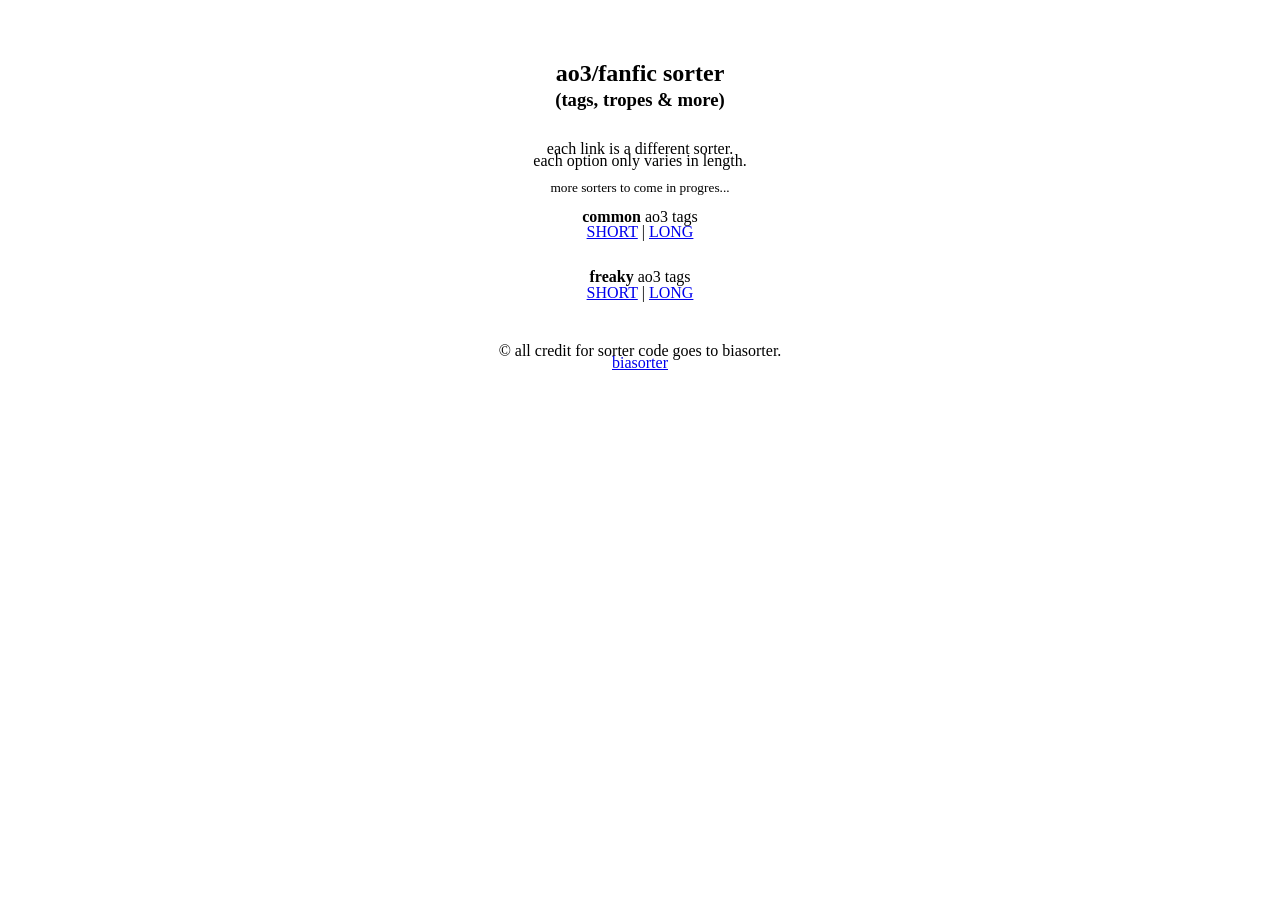
==== index.html @ 28c21d51 "bolded options" ====
<!-- <!DOCTYPE html>
<!doctype HTML>
 
<html>
 
<h1>ao3 tag sorter</h1>

<p>
<a href="common_short.html">common ao3 tags (SHORT ver.)</a>
<a href="common_long.html">common ao3 tags (LONG ver.)</a>

<a href="freaky_short.html">freaky ao3 tags (SHORT ver.)</a>
<a href="freaky_long.html">freaky ao3 tags (LONG ver.)</a>

</p>
</html> -->

<!DOCTYPE html>
<html lang="en">

<head>
    <meta charset="UTF-8">
    <meta name="viewport" content="width=device-width, initial-scale=1.0">
    <title>fanfic sorter</title>
    <link rel="stylesheet" href="style.css">
</head>
<body>

    <h2>
     ao3/fanfic sorter
    </h2>
    <h3>
     (tags, tropes & more)
    </h3>
 
    <p style="line-height: .8;">
       <br>each link is a different sorter. <br>
       each option only varies in length.<br><br>
       <small>more sorters to come in progres...</small>
    </p>

    <!-- This links to a file in the exact same folder -->
    <div class="sorter-container">
        <p>
         <b>common</b> ao3 tags
        </p>
        <nav>
          <a href="common_short.html">SHORT</a> | 
          <a href="common_long.html">LONG</a>
        </nav>
    </div>

    <div class="sorter-container">
       <p>
        <br><b>freaky</b> ao3 tags
       </p>
      <nav>
        <a href="freaky_short.html">SHORT</a> | 
        <a href="freaky_long.html">LONG</a>
      </nav>
    </div>


    <footer style="line-height: .8;">
     <div class='sorter-container'>
        <p><br><br>
         &copy; all credit for sorter code goes to biasorter.
        </p>
        <nav>
          <a href="https://biasorter.tumblr.com/">biasorter</a>
        </nav>
     </div>
   </footer>


</body>
</html>
---- style.css ----
.sorter-container p {
   margin-bottom: 0;
}

.sorter-container nav {
  margin-top: 0;
}

body {
    text-align: center;
}

p {
  line-height: .83; 
}

/* 1. Lowers the H2 down the page and removes its bottom gap */
h2 {
  margin-top: 60px;    /* Increase this number to push it even lower down */
  margin-bottom: 0px;   /* Removes the default gap underneath the H2 */
}

/* 2. Pulls the H3 up so it sits right underneath the H2 */
h3 {
  margin-top: 2px;     /* Gives you a tiny, controlled gap between the titles */
}
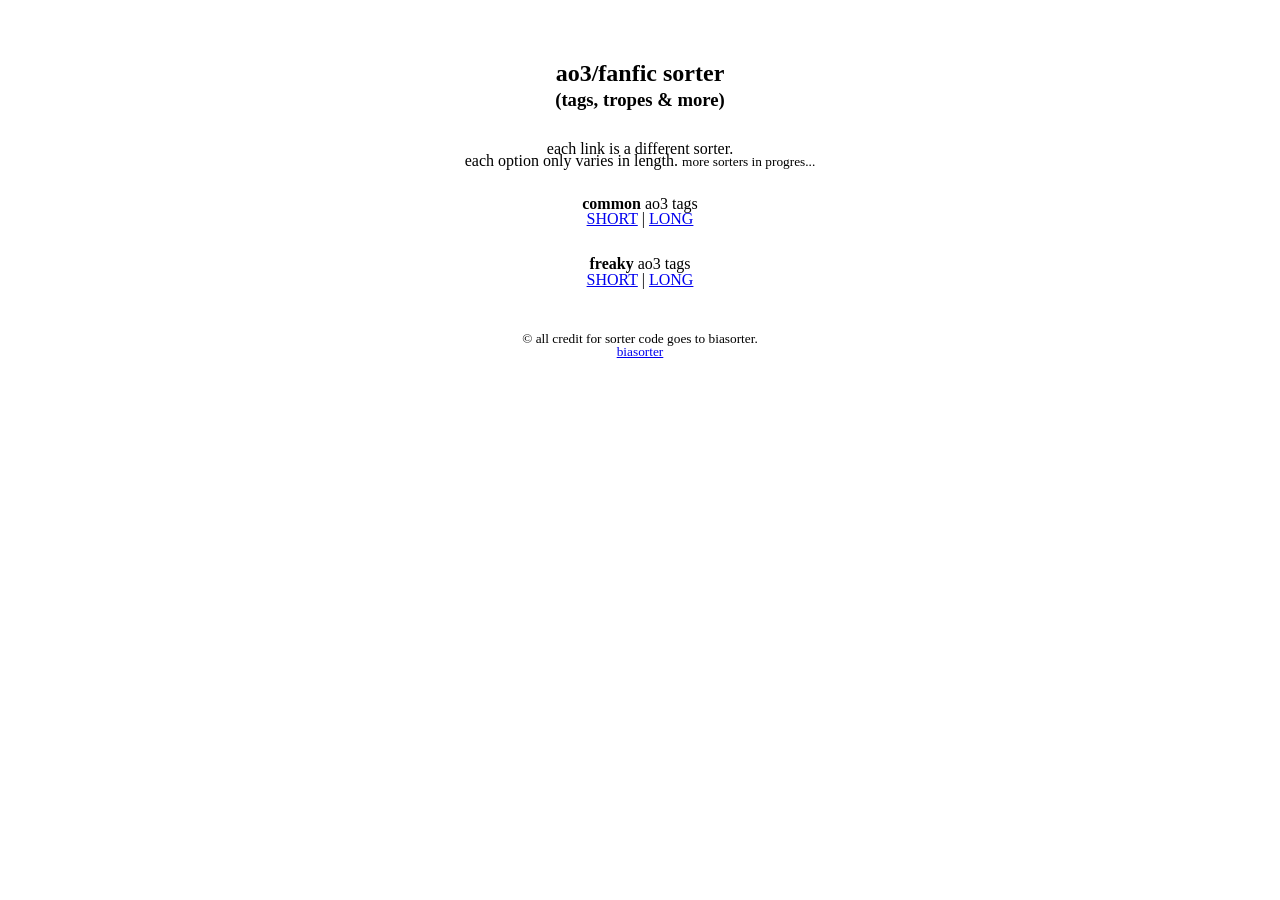
==== commit 80addcfb: "spacing again..." ====
--- a/index.html
+++ b/index.html
@@ -35,8 +35,8 @@
  
     <p style="line-height: .8;">
        <br>each link is a different sorter. <br>
-       each option only varies in length.<br><br>
-       <small>more sorters to come in progres...</small>
+       each option only varies in length.
+       <small>more sorters in progres...</small><br><br>
     </p>
 
     <!-- This links to a file in the exact same folder -->
@@ -63,11 +63,11 @@
 
     <footer style="line-height: .8;">
      <div class='sorter-container'>
-        <p><br><br>
-         &copy; all credit for sorter code goes to biasorter.
+        <p><small><br><br>
+         &copy; all credit for sorter code goes to biasorter. </small>
         </p>
-        <nav>
-          <a href="https://biasorter.tumblr.com/">biasorter</a>
+        <nav> <small>
+          <a href="https://biasorter.tumblr.com/">biasorter</a> </small>
         </nav>
      </div>
    </footer>
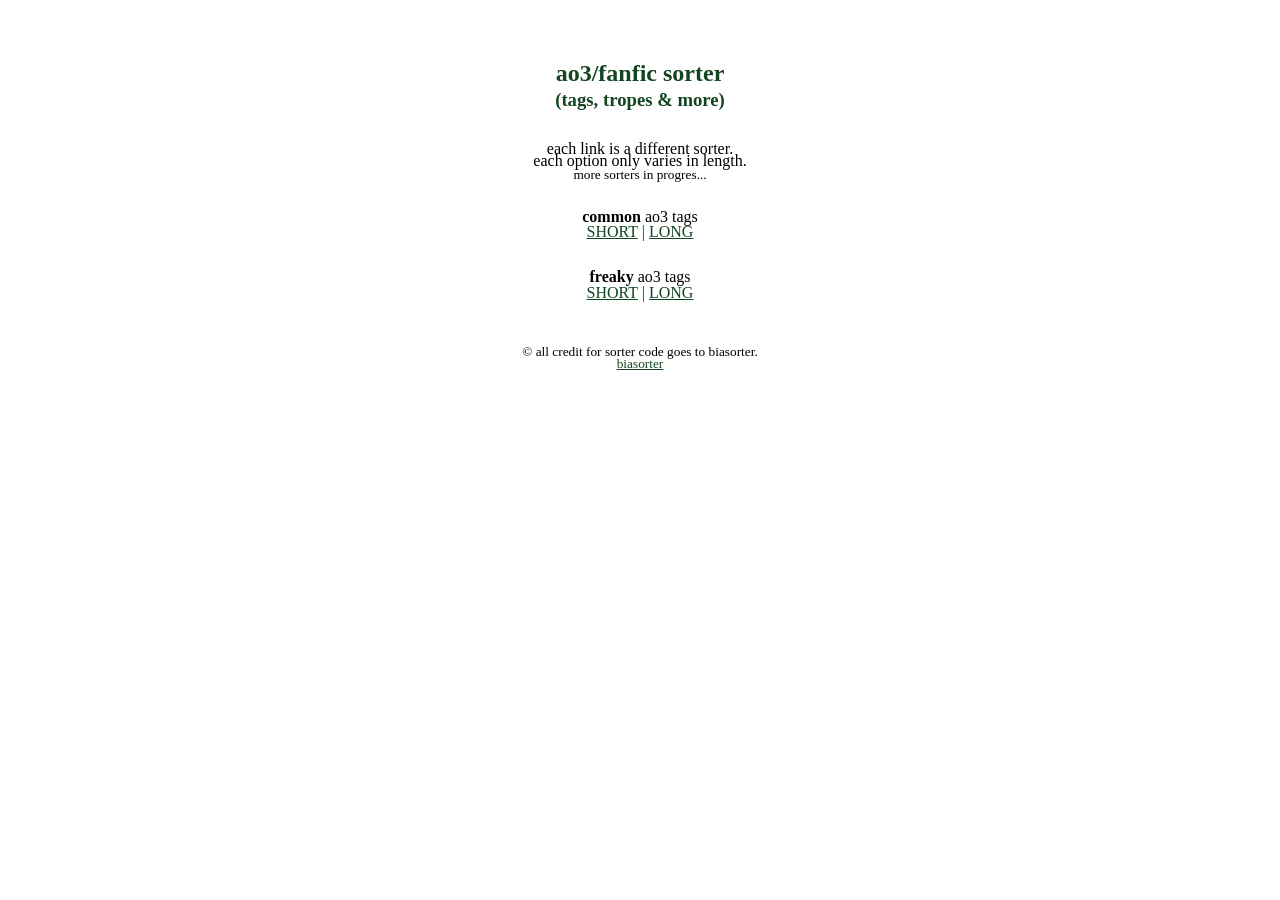
==== commit f5e9121f: "added needed line break" ====
--- a/index.html
+++ b/index.html
@@ -35,7 +35,7 @@
  
     <p style="line-height: .8;">
        <br>each link is a different sorter. <br>
-       each option only varies in length.
+       each option only varies in length.<br>
        <small>more sorters in progres...</small><br><br>
     </p>
 
--- a/style.css
+++ b/style.css
@@ -4,6 +4,10 @@
 
 .sorter-container nav {
   margin-top: 0;
+}
+
+.sorter-container nav {
+   color: #134520;
 }
 
 body {
@@ -14,15 +18,23 @@
   line-height: .83; 
 }
 
-/* 1. Lowers the H2 down the page and removes its bottom gap */
 h2 {
-  margin-top: 60px;    /* Increase this number to push it even lower down */
-  margin-bottom: 0px;   /* Removes the default gap underneath the H2 */
+  margin-top: 60px;
+  margin-bottom: 0px;
+   color: #134520;
 }
 
-/* 2. Pulls the H3 up so it sits right underneath the H2 */
 h3 {
-  margin-top: 2px;     /* Gives you a tiny, controlled gap between the titles */
+  margin-top: 2px;
+   color: #134520;
+}
+
+a {
+   color: #134520;
+}
+
+a:hover {
+   color: #338a4a;
 }
 
 
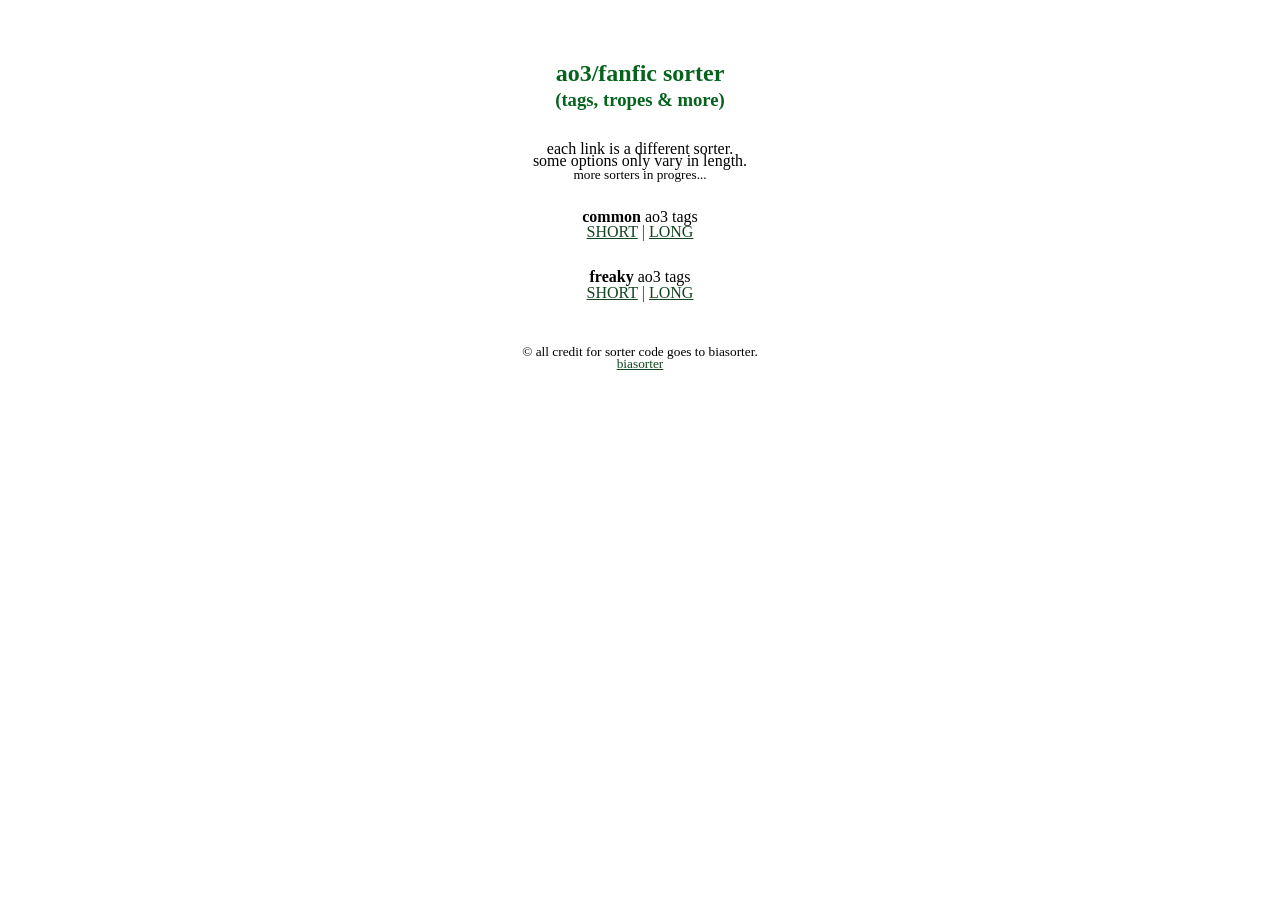
==== commit 166e51e4: "text change" ====
--- a/index.html
+++ b/index.html
@@ -35,7 +35,7 @@
  
     <p style="line-height: .8;">
        <br>each link is a different sorter. <br>
-       each option only varies in length.<br>
+       some options only vary in length.<br>
        <small>more sorters in progres...</small><br><br>
     </p>
 
--- a/style.css
+++ b/style.css
@@ -21,12 +21,12 @@
 h2 {
   margin-top: 60px;
   margin-bottom: 0px;
-   color: #134520;
+   color: #06631e;
 }
 
 h3 {
   margin-top: 2px;
-   color: #134520;
+   color: #06631e;
 }
 
 a {
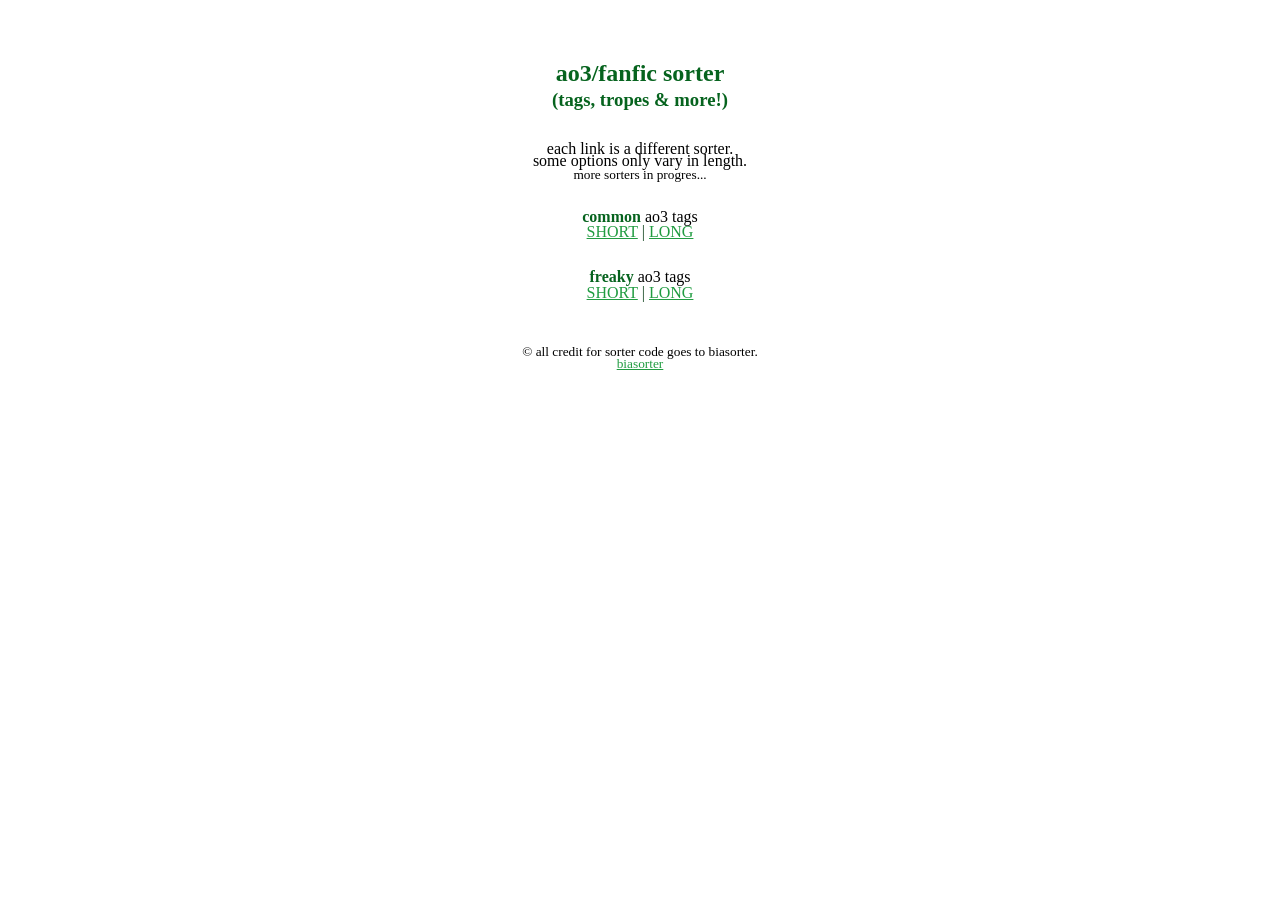
==== commit 16dfa780: "text change to reflect change of colors" ====
--- a/index.html
+++ b/index.html
@@ -30,7 +30,7 @@
      ao3/fanfic sorter
     </h2>
     <h3>
-     (tags, tropes & more)
+     (tags, tropes & more!)
     </h3>
  
     <p style="line-height: .8;">
--- a/style.css
+++ b/style.css
@@ -30,11 +30,15 @@
 }
 
 a {
-   color: #134520;
+   color: #219c41;
 }
 
 a:hover {
-   color: #338a4a;
+   color: #38b559;
+}
+
+b {
+   color: #06631e;
 }
 
 
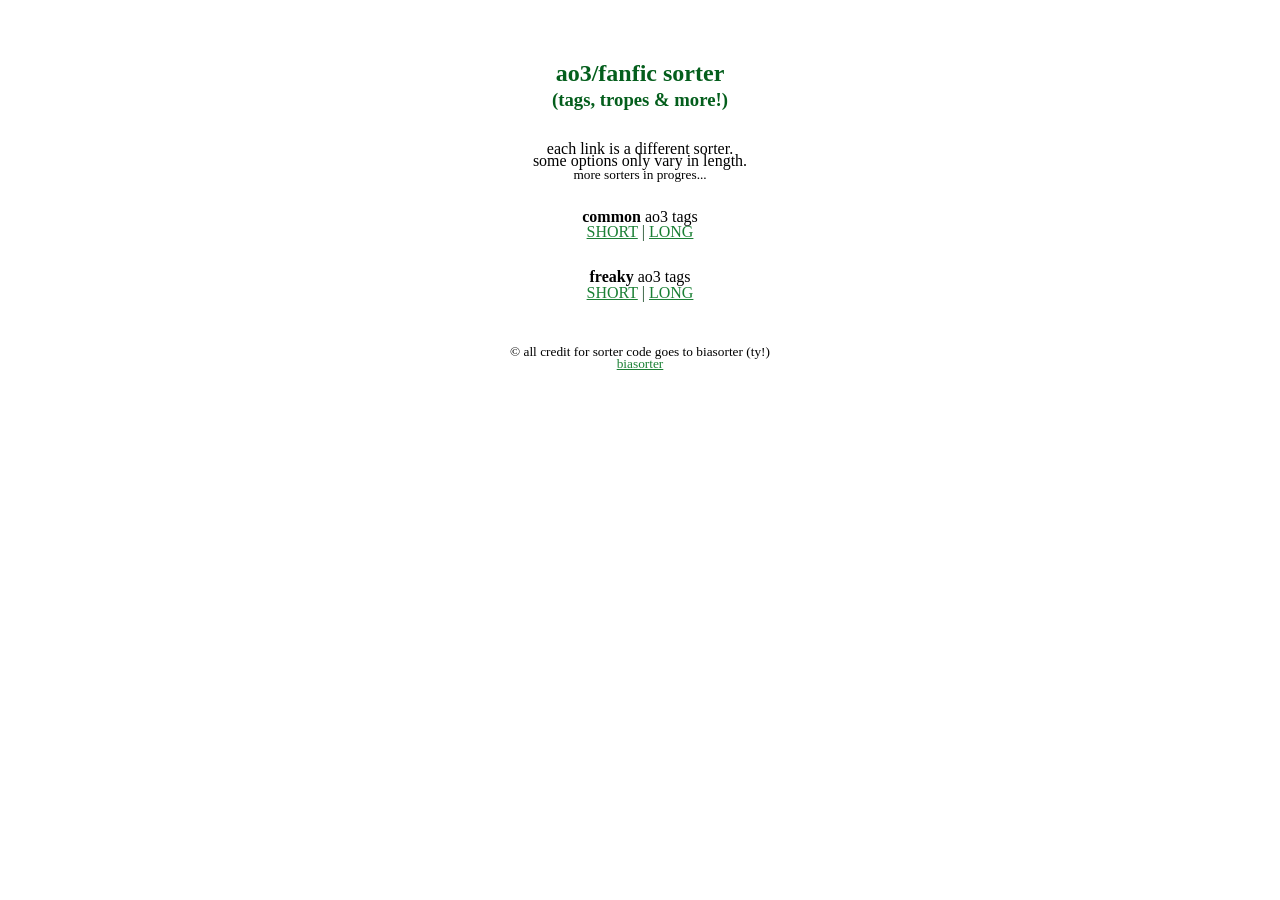
==== commit a4106d1a: "added text" ====
--- a/index.html
+++ b/index.html
@@ -64,7 +64,7 @@
     <footer style="line-height: .8;">
      <div class='sorter-container'>
         <p><small><br><br>
-         &copy; all credit for sorter code goes to biasorter. </small>
+         &copy; all credit for sorter code goes to biasorter (ty!) </small>
         </p>
         <nav> <small>
           <a href="https://biasorter.tumblr.com/">biasorter</a> </small>
--- a/style.css
+++ b/style.css
@@ -21,24 +21,20 @@
 h2 {
   margin-top: 60px;
   margin-bottom: 0px;
-   color: #06631e;
+   color: #045e1c;
 }
 
 h3 {
   margin-top: 2px;
-   color: #06631e;
+   color: #045e1c;
 }
 
 a {
-   color: #219c41;
+   color: #1b8035;
 }
 
 a:hover {
    color: #38b559;
 }
 
-b {
-   color: #06631e;
-}
 
-
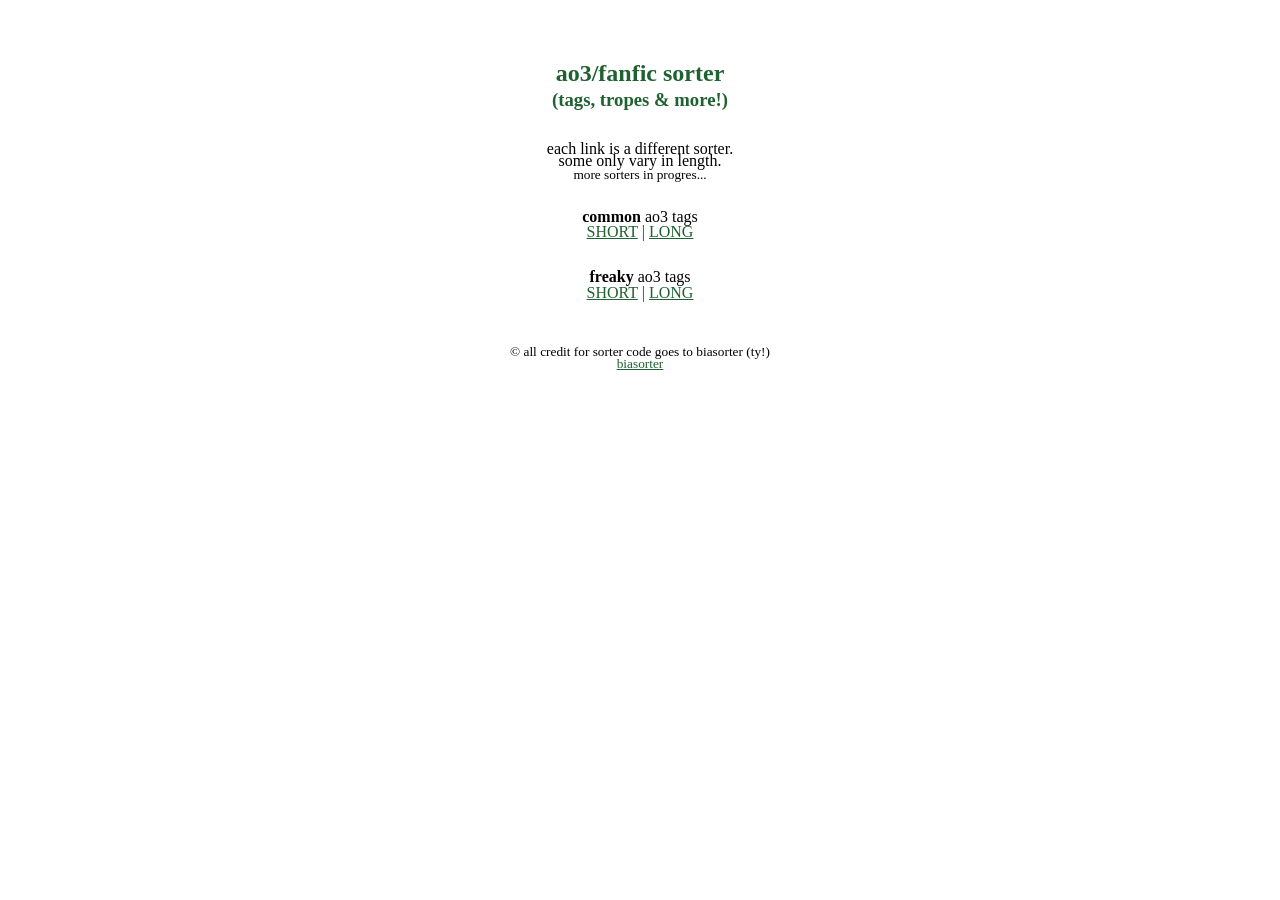
==== commit a3c37792: "i just want the color to stick man" ====
--- a/index.html
+++ b/index.html
@@ -35,7 +35,7 @@
  
     <p style="line-height: .8;">
        <br>each link is a different sorter. <br>
-       some options only vary in length.<br>
+       some only vary in length.<br>
        <small>more sorters in progres...</small><br><br>
     </p>
 
--- a/style.css
+++ b/style.css
@@ -21,16 +21,16 @@
 h2 {
   margin-top: 60px;
   margin-bottom: 0px;
-   color: #045e1c;
+  color: #1f6130;
 }
 
 h3 {
   margin-top: 2px;
-   color: #045e1c;
+  color: #1f6130;
 }
 
 a {
-   color: #1b8035;
+   color: #1f6130;
 }
 
 a:hover {
